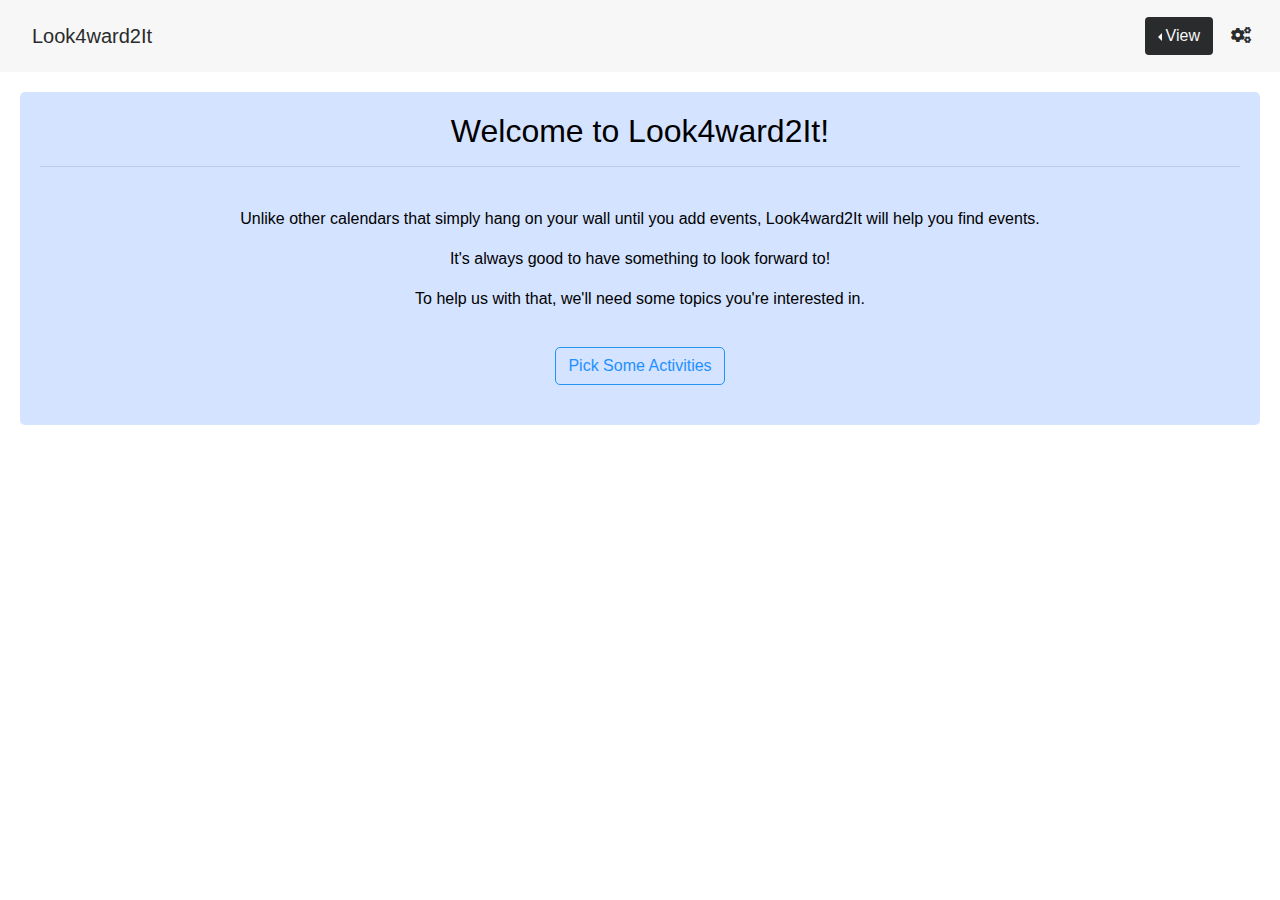
==== index.html @ 553095b9 "changed all of the usser settings buttons" ====
<!DOCTYPE html>
<html lang="en">

<head>
    <meta charset="UTF-8" />
    <meta name="viewport" content="width=device-width, initial-scale=1.0" />
    <meta http-equiv="X-UA-Compatible" content="ie=edge" />
    <meta name="Description" content="Enter your description here" />
    <link rel="stylesheet"
        href="https://cdnjs.cloudflare.com/ajax/libs/twitter-bootstrap/4.5.2/css/bootstrap.min.css" />
    <link rel="stylesheet" href="https://cdnjs.cloudflare.com/ajax/libs/font-awesome/5.15.0/css/all.min.css" />
    <link rel="preconnect" href="https://fonts.gstatic.com">
    <link href="https://fonts.googleapis.com/css2?family=Oswald:wght@300;600&display=swap" rel="stylesheet">
    <link rel="stylesheet" href="./assets/style.css" />
    <link rel="icon" type="image/ico" href="./assets/images/favicon.ico"/>
    <title>Look4ward2It</title>
</head>

<body>
    <!-- navbar -->
    <nav class="navbar navbar-expand-sm">
        <!-- navbar heading -->
        <nav class="navbar">
            <span class="navbar-brand mb-0 h1" id="navTitle">Look4ward2It</span>
        </nav>
        <!-- search for show times -->
        <div class="collapse navbar-collapse" id="navbarSupportedContent">
            <!-- google movie search -->
            <div class="navbar-nav mr auto" id="movieSearchBar" style="display:none;">
                <form class="form-inline" action="http://google.com/search" target="_blank">
                    <div class="form-group">
                        <input type="text" class="form-control" id="searchShowtimes" name="q"
                            placeholder="Find Showtimes">
                    </div>
                    <button id="searchShowtimesBtn" type="submit" value="Go" class="btn btn-dark">Go</button>
                </form>
            </div>
        </div>
        <!-- list of buttons -->
        <div class="navbar-nav ml-auto">
            <!-- view dropdown menu -->
            <div class="btn-group dropleft">
                <button type="button" class="btn dropdown-toggle" data-toggle="dropdown" aria-haspopup="true"
                    aria-expanded="false" id="viewBtn">View</button>
                <div class="dropdown-menu" aria-labelledby="navbarDropdown">
                    <div class="dropdown-item" id="month-button">Month View</div>
                    <div class="dropdown-item" id="week-button" style="display:none;">Week View</div>
                    <div class="dropdown-item" id="daily-button">Daily View</div>
                </div>
            </div>
            <!-- setting button to open settings container -->
            <div>
                <button type="button" id="settings-button" class="btn" style="margin-left: 5px;"><i id="settingsIcon"
                        class="fas fa-cogs">
                    </i>
                </button>
            </div>
        </div>
    </nav>
    <!-- New User Panel -->
    <section class="nuContainer" id="newUser" style="display:none;">
        <header>
            <h2 style="text-align: center;">Welcome to Look4ward2It!</h2>
            <hr>
        </header>
        <main style="text-align: center;">
            <br>
            <p>Unlike other calendars that simply hang on your wall until you add events, Look4ward2It will help you find events.</p>
            <p>It's always good to have something to look forward to!</p>
            <p>To help us with that, we'll need some topics you're interested in.</p>
            <div class="d-flex justify-content-center">
                <button class="btn newUserExperience" id="newUserPickActivites" style="margin: 20px;">Pick Some Activities</button>
            </div>
        </main>
    </section>
    <section class="nuContainer" id="newUserInformation" style="display:none;">
        <header>
            <h3 style="text-align: center;">User Set Up</h3>
            <hr>
        </header>
        <main style="text-align: center;">
            <br>
            <div id="movieBarBlurb" style="display:none;">
                <p>We've added a movie search box to your navigation bar. Find some local showings!</p>
            </div>
            <div id="beforeThemeBlurb" style="display:none;">
                <p>Now that's we've found out about some of your interests, there are other settings we can change as well.</p>
            </div>
            <div id="beforeQuoteBlurb" style="display:none;">
                <p>You can choose to display a quote or joke to brighten up your daily calendar view. If you want to laugh pick a dad joke or a silly Kanye quote. If you want something more... inspirational, choose a random quote.</p>
            </div>
            <div id="beforeEmailBlurb" style="display:none;">
                <p>Would you like to receive email alerts the day before your events?</p>
            </div>
            <br>
            <div id="nuThemeButton" style="display:none;">
                <button class="btn newUserExperience" id="nuShowThemes">Choose a Theme</button>
            </div>
            <div id="nuQuotesButton" style="display:none;">
                <button class="btn newUserExperience" id="nuShowQuotes">Choose a Quote</button>
            </div>
            <div id="nuEmailButtons" style="display:none; text-align: center;">
                <div class="form-group" style="text-align: center;">
                    <button id="yesToEmail" type="button" value="yesEmail" class="btn newUserExperience">I'd like to get alerts</button>
                    <button id="noToEmail" type="button" value="noEmail" class="btn newUserExperience">I'm fine without</button>
                </div>
            </div> 
        </main>
    </section>

    <!-- User Settings -->
    <section id="settings-view-container" class="container" style="display:none;">
        <!-- User information -->
        <form id="userSetting">
            <div class="row">
                <div class="col-md-11">
                    <h4>User Information</h4>
                </div>
                <!-- <div class="col-md-1">
                    <button type="button" id="save-user-button" class="d-flex justify-content-center btn" class="btn newUserExperience">
                        <i class="far fa-save"></i></button>
                    </button>
                </div> -->
            </div>
            <hr>
            <div class="form-row">
                <div class="form-group col-md-6" id="userOptions">
                    <div class="form-group">
                        <label for="nameInput">User Name</label>
                        <input type="user-name" class="form-control" id="nameInput" aria-describedby="nameHelp"
                            placeholder="Enter your name">
                    </div>
                </div>
                <div class="form-group col-md-6">
                    <label for="emailInput">Email address</label>
                    <input type="email" class="form-control" id="emailInput" aria-describedby="emailHelp"
                        placeholder="Enter email">
                </div>
            </div>
            <div class="d-flex justify-content-center">
                <button id="save-user-button" type="button" class="btn newUserExperience">Save Preference</button>
            </div>
        </form>
        <!-- Themes -->
        <form id="themeSetting">
            <div class="row">
                <div class="col-md-11">
                    <h4>Themes</h4>
                </div>
                <!-- <div class="col-md-1">
                    <button type="button" id="save-theme-button" class="btn" style="display:none;"><i
                            class="far fa-save"></i>
                    </button>
                </div> -->
            </div>
            <hr>
            <div class="form-group" id="themeOptions">
                <div>
                    <label>Pick one theme from the list below:</label>
                </div>
                <div class="form-check form-check-inline">
                    <input class="form-check-input newUserExperience" type="radio" name="optionRadio" id="default"
                        value="Default">
                    <label class="form-check-label" for="default">Default</label>
                </div>
                <div class="form-check form-check-inline">
                    <input class="form-check-input newUserExperience" type="radio" name="optionRadio" id="nasa"
                        value="NASA">
                    <label class="form-check-label" for="nasa">NASA</label>
                </div>
                <div class="form-check form-check-inline">
                    <input class="form-check-input newUserExperience" type="radio" name="optionRadio" id="rm"
                        value="Rick & Morty">
                    <label class="form-check-label" for="rm">Rick & Morty</label>
                </div>
            </div>
            <div class="d-flex justify-content-center" id="nuThemeMoveOn" style="display:none;">
                <button id="nuThemeMoveOnButton" type="button" class="btn newUserExperience">Save Preference</button>
            </div>
        </form>
        <!-- Quotes & Jokes -->
        <form id="quoteSetting">
            <div class="row">
                <div class="col-md-11">
                    <h4>Quotes & Jokes</h4>
                </div>
                <!-- <div class="col-md-1">
                    <button type="button" id="save-quotes-button" class="btn" style="display:none;"><i
                            class="far fa-save"></i>
                    </button>
                </div> -->
            </div>
            <hr>
            <div class="form-group" id="quoteOptions">
                <div>
                    <label>Pick a quote/ joke type from the list below:</label>
                </div>
                <div class="form-check form-check-inline">
                    <input class="form-check-input" type="radio" name="optionRadio" id="rmQuote" value="Rick and Morty Quote">
                    <label class="form-check-label" for="rmQuote">Rick & Morty Quote</label>
                </div>
                <div class="form-check form-check-inline">
                    <input class="form-check-input" type="radio" name="optionRadio" id="kanyeQuote" value="Kanye Quote">
                    <label class="form-check-label" for="kanyeQuote">Kanye Quote</label>
                </div>
                <div class="form-check form-check-inline">
                    <input class="form-check-input" type="radio" name="optionRadio" id="dadJoke" value="Dad Joke">
                    <label class="form-check-label" for="dadJoke">Dad Joke</label>
                </div>
                <div class="form-check form-check-inline">
                    <input class="form-check-input" type="radio" name="optionRadio" id="randoQuote"
                        value="Random Quote">
                    <label class="form-check-label" for="randoQuote">Random Quote</label>
                </div>
            </div>
            <div class="d-flex justify-content-center" id="nuQuoteMoveOn" style="display:none;">
                <button id="nuQuoteMoveOnButton" type="button" class="btn newUserExperience">Save Preference</button>
            </div>
        </form>
        <!-- Sports -->
        <form id="sportsSetting">
            <div class="row">
                <div class="col-md-11">
                    <h4>Sports</h4>
                </div>
                <!-- <div class="col-md-1">
                    <button type="button" id="save-sports-button" class="btn" style="display:none;"><i
                            class="far fa-save"></i>
                    </button>
                </div> -->
            </div>
            <hr>
            <div class="form-group" id="sportsYN">
                <div>
                    <label>Do you like sports?</label>
                </div>
                <div class="form-check form-check-inline">
                    <input class="form-check-input newUserExperience" type="radio" name="optionRadio" id="sportsY"
                        value=true>
                    <label class="form-check-label" for="sportsY">Yes</label>
                </div>
                <div class="form-check form-check-inline">
                    <input class="form-check-input newUserExperience" type="radio" name="optionRadio" id="sportsN"
                        value=false>
                    <label class="form-check-label" for="sportsN">No</label>
                </div>
            </div>
            <div class="form-group" id="faveSports">
                <div>
                    <label>What are your favorite sports?</label>
                </div>
                <div class="form-check form-check-inline">
                    <input class="form-check-input" type="checkbox" name="sportType" id="baseball" value="Baseball">
                    <label class="form-check-label" for="baseball">Baseball</label>
                </div>
                <div class="form-check form-check-inline">
                    <input class="form-check-input" type="checkbox" name="sportType" id="americanFootball"
                        value="American Football">
                    <label class="form-check-label" for="americanFootball">American Football</label>
                </div>
                <div class="form-check form-check-inline">
                    <input class="form-check-input" type="checkbox" name="sportType" id="basketball" value="Basketball">
                    <label class="form-check-label" for="basketball">Basketball</label>
                </div>
                <div class="form-check form-check-inline">
                    <input class="form-check-input" type="checkbox" name="sportType" id="iceHockey" value="Ice Hockey">
                    <label class="form-check-label" for="iceHockey">Ice Hockey</label>
                </div>
                <div class="form-check form-check-inline">
                    <input class="form-check-input" type="checkbox" name="sportType" id="soccer" value="Soccer">
                    <label class="form-check-label" for="soccer">Soccer</label>
                </div>
                <div class="form-check form-check-inline">
                    <input class="form-check-input" type="checkbox" name="sportType" id="golf" value="Golf">
                    <label class="form-check-label" for="golf">Golf</label>
                </div>
                <div class="form-check form-check-inline">
                    <input class="form-check-input" type="checkbox" name="sportType" id="fighting" value="Fighting">
                    <label class="form-check-label" for="fighting">Fighting</label>
                </div>
                <div class="form-check form-check-inline">
                    <input class="form-check-input" type="checkbox" name="sportType" id="snooker" value="Snooker">
                    <label class="form-check-label" for="snooker">Snooker</label>
                </div>
            </div>
            <div class="form" id="faveTeam">
                <div>
                    <label>What is your favorite team?</label>
                </div>
                <div class="form-inline">
                    <div class="form-group" style="margin-bottom: 10px;">
                        <input type="text" class="form-control" id="faveTeamInput" placeholder="Enter Team Name">
                        <button id="faveTeamBtn" type="button" value="Go"
                            class="btn btn-primary newUserExperience">Go</button>
                    </div>
                </div>
            </div>
            <!-- display results of team event search -->
            <div class="form" id="teamsFeedback" style="display:none;">
            </div>
            <div class="d-flex justify-content-center" id="nuSportsMoveOn" style="display:none;">
                <button id="nuSportsMoveOnButton" type="button" class="btn newUserExperience">Save Preference</button>
            </div>
        </form>
        <!-- Movies -->
        <form id="moviesSetting">
            <div class="row">
                <div class="col-11">
                    <h4>Movies</h4>
                </div>
                <!-- <div class="col-1">
                    <button type="button" id="save-movies-button" class="btn" style="display:none;"><i
                            class="far fa-save"></i>
                    </button>
                </div> -->
            </div>
            <hr>
            <div class="form-group" id="moviesYN">
                <div>
                    <label>Do you like movies?</label>
                </div>
                <div class="form-check form-check-inline">
                    <input class="form-check-input newUserExperience" type="radio" name="optionRadio" id="moviesY"
                        value=true>
                    <label class="form-check-label" for="moviesY">Yes</label>
                </div>
                <div class="form-check form-check-inline">
                    <input class="form-check-input newUserExperience" type="radio" name="optionRadio" id="moviesN"
                        value=false>
                    <label class="form-check-label" for="moviesN">No</label>
                </div>
            </div>
            <div class="form-group" id="faveGenres">
                <div>
                    <label>What are your favorite genres?</label>
                </div>
                <div class="form-check form-check-inline">
                    <input class="form-check-input" type="checkbox" name="genreType" id="action" value="Action">
                    <label class="form-check-label" for="action">Action</label>
                </div>
                <div class="form-check form-check-inline">
                    <input class="form-check-input" type="checkbox" name="genreType" id="adventure" value="Adventure">
                    <label class="form-check-label" for="adventure">Adventure</label>
                </div>
                <div class="form-check form-check-inline">
                    <input class="form-check-input" type="checkbox" name="genreType" id="animation" value="Animation">
                    <label class="form-check-label" for="animation">Animation</label>
                </div>
                <div class="form-check form-check-inline">
                    <input class="form-check-input" type="checkbox" name="genreType" id="comedy" value="Comedy">
                    <label class="form-check-label" for="comedy">Comedy</label>
                </div>
                <div class="form-check form-check-inline">
                    <input class="form-check-input" type="checkbox" name="genreType" id="crime" value="Crime">
                    <label class="form-check-label" for="crime">Crime</label>
                </div>
                <div class="form-check form-check-inline">
                    <input class="form-check-input" type="checkbox" name="genreType" id="documentary"
                        value="Documentary">
                    <label class="form-check-label" for="documentary">Documentary</label>
                </div>
                <div class="form-check form-check-inline">
                    <input class="form-check-input" type="checkbox" name="genreType" id="drama" value="Drama">
                    <label class="form-check-label" for="drama">Drama</label>
                </div>
                <div class="form-check form-check-inline">
                    <input class="form-check-input" type="checkbox" name="genreType" id="family" value="Family">
                    <label class="form-check-label" for="family">Family</label>
                </div>
                <div class="form-check form-check-inline">
                    <input class="form-check-input" type="checkbox" name="genreType" id="fantasy" value="Fantasy">
                    <label class="form-check-label" for="fantasy">Fantasy</label>
                </div>
                <div class="form-check form-check-inline">
                    <input class="form-check-input" type="checkbox" name="genreType" id="history" value="History">
                    <label class="form-check-label" for="history">History</label>
                </div>
                <div class="form-check form-check-inline">
                    <input class="form-check-input" type="checkbox" name="genreType" id="horror" value="Horror">
                    <label class="form-check-label" for="horror">Horror</label>
                </div>
                <div class="form-check form-check-inline">
                    <input class="form-check-input" type="checkbox" name="genreType" id="music" value="Music">
                    <label class="form-check-label" for="music">Music</label>
                </div>
                <div class="form-check form-check-inline">
                    <input class="form-check-input" type="checkbox" name="genreType" id="mystery" value="Mystery">
                    <label class="form-check-label" for="mystery">Mystery</label>
                </div>
                <div class="form-check form-check-inline">
                    <input class="form-check-input" type="checkbox" name="genreType" id="romance" value="Romance">
                    <label class="form-check-label" for="romance">Romance</label>
                </div>
                <div class="form-check form-check-inline">
                    <input class="form-check-input" type="checkbox" name="genreType" id="sciFi" value="Science Fiction">
                    <label class="form-check-label" for="sciFi">Science Fiction</label>
                </div>
                <div class="form-check form-check-inline">
                    <input class="form-check-input" type="checkbox" name="genreType" id="tvMovie" value="TV Movie">
                    <label class="form-check-label" for="tvMovie">TV Movie</label>
                </div>
                <div class="form-check form-check-inline">
                    <input class="form-check-input" type="checkbox" name="genreType" id="triller" value="Triller">
                    <label class="form-check-label" for="triller">Thriller</label>
                </div>
                <div class="form-check form-check-inline">
                    <input class="form-check-input" type="checkbox" name="genreType" id="war" value="War">
                    <label class="form-check-label" for="war">War</label>
                </div>
                <div class="form-check form-check-inline">
                    <input class="form-check-input" type="checkbox" name="genreType" id="western" value="Western">
                    <label class="form-check-label" for="western">Western</label>
                </div>
            </div>
            <div class="form" id="faveMovie">
                <div>
                    <label>What is your favorite movie?</label>
                </div>
                <div class="form-inline">
                    <div class="form-group">
                        <input type="text" class="form-control" id="faveMovieInput" placeholder="Enter Movie Title">
                    </div>
                    <button id="faveMovieBtn newUserExperience" type="button" value="Go"
                        class="btn btn-primary">Go</button>
                </div>
            </div>
            <div class="d-flex justify-content-center" id="nuMovieMoveOn" style="display:none;">
                <button id="nuMovieMoveOnButton" type="button" class="btn newUserExperience">Save Preference</button>
            </div>
        </form>
    </section>

    <!-- Month View Container -->
    <section id="month-view-container" class="container" style="display:block;">
        <div id="month-view-card" class="card">
            <h1 class="card-header monthYearClass"></h1>
            <!-- table for calendar -->
            <div class="card-img-top">
                <div class="container-image">
                    <div class="image">
                        <div class="overlay">
                            <div class="image-text">
                                <!-- <div class="dailyPhoto"></div> -->
                            </div>
                        </div>
                    </div>
                </div>
            </div>
            <table class="table table-bordered table-responsive-sm" id="monthCalendar">
                <thead>
                    <tr>
                        <th>Sun</th>
                        <th>Mon</th>
                        <th>Tue</th>
                        <th>Wed</th>
                        <th>Thu</th>
                        <th>Fri</th>
                        <th>Sat</th>
                    </tr>
                </thead>
                <tbody id="month-body">
                </tbody>
            </table>
            <div class="form-inline">
                <button class="btn col-sm-3" id="previousMonth">&#8249</button>
                <select class="form-control col-sm-3" name="month" id="month">
                    <option value=0>Jan</option>
                    <option value=1>Feb</option>
                    <option value=2>Mar</option>
                    <option value=3>Apr</option>
                    <option value=4>May</option>
                    <option value=5>Jun</option>
                    <option value=6>Jul</option>
                    <option value=7>Aug</option>
                    <option value=8>Sep</option>
                    <option value=9>Oct</option>
                    <option value=10>Nov</option>
                    <option value=11>Dec</option>
                </select>
                <select class="form-control col-sm-3" name="year" id="year">
                    <option value=2010>2010</option>
                    <option value=2011>2011</option>
                    <option value=2012>2012</option>
                    <option value=2013>2013</option>
                    <option value=2014>2014</option>
                    <option value=2015>2015</option>
                    <option value=2016>2016</option>
                    <option value=2017>2017</option>
                    <option value=2018>2018</option>
                    <option value=2019>2019</option>
                    <option value=2020>2020</option>
                    <option value=2021>2021</option>
                    <option value=2022>2022</option>
                    <option value=2023>2023</option>
                    <option value=2024>2024</option>
                    <option value=2025>2025</option>
                    <option value=2026>2026</option>
                    <option value=2027>2027</option>
                    <option value=2028>2028</option>
                    <option value=2029>2029</option>
                    <option value=2030>2030</option>
                </select>
                <button class="btn col-sm-3" id="nextMonth">&#8250;</button>
            </div>
        </div>
    </section>

    <!-- Week View Container -->
    <div id="week-view-container" class="container" style="display:none;">
        <div id="week-view" class="card">
            <h1 class="card-header monthYearClass" style="text-align: center;"></h1>
            <!-- table for calendar -->
            <table class="table table-bordered table-responsive-sm" id="weekCalendar">
                <thead>
                    <tr>
                        <th>Sun</th>
                        <th>Mon</th>
                        <th>Tue</th>
                        <th>Wed</th>
                        <th>Thu</th>
                        <th>Fri</th>
                        <th>Sat</th>
                    </tr>
                </thead>
                <tbody id="week-body">
                </tbody>
            </table>
            <div class="form-inline">
                <button class="btn col-sm-6" id="previous">&#8249</button>
                <button class="btn col-sm-6" id="next">&#8250;</button>
            </div>
            <br />
        </div>
    </div>

    <!-- Daily View Container -->
    <div id="daily-view-container" class="container" style="display:none;">
        <div id="daily-view" class="card">
            <h1 class="card-header" id="currentDate" style="text-align: center;"></h1>
            <table class="table table-bordered table-responsive-sm" id="dailyCalendar">
                <thead>
                    <tr>
                        <th id="dailyQuote" style="text-align: center;"></th>
                    </tr>
                </thead>
                <img id="pic" src="" alt="" width=100px>
                <tbody id="daily-body">
                </tbody>
            </table>
            <div class="form-inline">
                <button class="btn col-sm-4" id="previousDate">&#8249</button>
                <button class="btn col-sm-4" id="todaysDate">Today</button>
                <button class="btn col-sm-4" id="nextDate">&#8250;</button>
            </div>
        </div>
    </div>

    <footer>
        <!-- CDN attached js files -->
        <script src="https://cdnjs.cloudflare.com/ajax/libs/jquery/3.5.1/jquery.min.js"></script>
        <script src="https://cdnjs.cloudflare.com/ajax/libs/popper.js/1.16.1/umd/popper.min.js"></script>
        <script src="https://cdnjs.cloudflare.com/ajax/libs/twitter-bootstrap/4.5.2/js/bootstrap.min.js"></script>
        <script src="https://cdnjs.cloudflare.com/ajax/libs/moment.js/2.24.0/moment.min.js"></script>
        <script type="text/javascript" src="https://cdn.jsdelivr.net/npm/emailjs-com@2/dist/email.min.js"></script>
        <!-- these are our attached js files -->
        <!-- <script src="assets/js/config.js"></script> -->
        <script src="./assets/js/localStorage.js"></script>
        <script src="./assets/js/email.js"></script>
        <script src="./assets/js/calendar.js"></script>
        <script src="./assets/js/NasaAPI.js"></script>
        <script src="./assets/js/userFavoritesAPIs.js"></script>
        <script src="./assets/js/quotes&jokesAPI.js"></script>
        <!-- <script src="./assets/js/calAPI.js"></script> -->
        <script src="./assets/js/themes.js"></script>
    </footer>

</body>

</html>
---- assets/style.css ----
body {
    background-color: white;
    color: #292b2c;

} 

.container {
    margin: 20px auto;
}

nav,
#settings-button {
    background-color: #f7f7f7;
}

#navTitle,
#settingsIcon {
    color: #292b2c;
}


#viewBtn,
#searchShowtimesBtn {
    background-color: #292b2c;
    color:#f7f7f7;
}


textarea {
    width: 100%;
    height: 100%;
    background-color: transparent;
    border: transparent;
}

.dailyText {
    height: 350px;
}

.today-month {
    background-color: yellow;
}

th,
tr,
td {
    text-align: center;
    color: black;
}

h1 {
    font-family: 'Lucida Sans', 'Lucida Sans Regular', 'Lucida Grande', 'Lucida Sans Unicode', Geneva, Verdana, sans-serif;
    font-style: italic;
    font-size: 50px;
    line-height: 50px;
    letter-spacing: -1px; color: #444;
    text-align: center;
}

tr{
    font-family: 'Lucida Sans', 'Lucida Sans Regular', 'Lucida Grande', 'Lucida Sans Unicode', Geneva, Verdana, sans-serif;
    font-style: italic;
}

#previousMonth,
#nextMonth, 
#previous
#next,
#previousDate,
#nextDate,
#save-user-button,
#nuThemeMoveOnButton,
#nuQuoteMoveOnButton,
#nuSportsMoveOnButton,
#nuMovieMoveOnButton,
#nuShowThemes,
#nuShowQuotes,
#newUserPickActivites,
#yesToEmail,
#noToEmail {
    border-color: #2196F3;
    color: dodgerblue;
    cursor: pointer;
    border-radius: 5px;
}

#todaysDate {
    background: #2196F3;
    color: white;
    cursor: pointer;
    border-radius: 5px;
}

#previousMonth:hover,
#nextMonth:hover, 
#previous:hover
#next:hover,
#previousDate:hover,
#nextDate:hover,
#save-user-button:hover,
#nuThemeMoveOnButton:hover,
#nuQuoteMoveOnButton:hover,
#nuSportsMoveOnButton:hover,
#nuMovieMoveOnButton:hover,
#nuShowThemes:hover,
#nuShowQuotes:hover,
#newUserPickActivites:hover,
#yesToEmail:hover,
#noToEmail:hover {
    background: #2196F3;
    color: white;
}

.nuContainer,
#userSetting,
#themeSetting,
#quoteSetting,
#sportsSetting,
#moviesSetting {
    border-radius: 5px;
    padding: 20px;
    margin: 20px;
    color: black;
}

#userSetting {
    background-color: #eef3ff;
}

#themeSetting {
    background-color: #e2ecfe;
}

#quoteSetting {
    background-color: #d4e3ff;
}

#sportsSetting {
    background-color: #c2d8ff;
}

#moviesSetting {
    background-color: #b7d1ff;
}

.nuContainer{
    background-color: #d4e3ff;
}

#yesToEmail,
#noToEmail {
    margin: 10px;
}

/* ////////////////////////////////////NASA///////////////////////////////// */

.container-image {
    position: relative;
    widows: 100%;
}
.image{
    text-align: center;
    margin: 0, auto;
}
.overlay {
    position: absolute;
    top: 0;
    bottom: 0;
    left: 65px;
    right: 0;
    height: 100%;
    width: 86%;
    opacity: 0;
    transition: .5s ease;
    background-color: black;
}
.container-image:hover .overlay{
    opacity: 0.5;
}

.image-text {
    color: white;
    font-size: 20px;
    font-weight: bold;
    position: absolute;
    top: 50%;
    left: 50%;
    -webkit-transform: translate(-50%, -50%);
    -ms-transform: translate(-50%, -50%);
    transform: translate(-50%, -50%);
    text-align: center;
}

/* The Close Button */
.close {
    color: #aaaaaa;
    float: right;
    font-size: 28px;
    font-weight: bold;
}

.close:hover,
.close:focus {
    color: #000;
    text-decoration: none;
    cursor: pointer;
}

/* ///////////////////////////DARKMODE////////////////////////////////////// */
.dark-mode,
.dark-mode #month-view-card,
.dark-mode #daily-view {
    background-color: rgb(29, 29, 29);
    color: whitesmoke;
}

.dark-mode #userSetting,
.dark-mode #save-user-button {
    background-color: #3D488A;
    color: whitesmoke;
}

.dark-mode #themeSetting,
.dark-mode #newUserInformation {
    background-color: #2D3874;
    color: whitesmoke;
}
.dark-mode #quoteSetting {
    background-color: #212A60;
    color: whitesmoke;
}
.dark-mode #sportsSetting {
    background-color: #1C2556;
    color: whitesmoke;
}
.dark-mode #moviesSetting {
    background-color: #131B42;
    color: whitesmoke;
}

.dark-mode .input-event,
.dark-mode th, 
.dark-mode tr,
.dark-mode td {
    color: whitesmoke;
}
.dark-mode h1{
    font-family: 'Lucida Sans', 'Lucida Sans Regular', 'Lucida Grande', 'Lucida Sans Unicode', Geneva, Verdana, sans-serif;
    font-style: italic;
    font-size: 50px;
    line-height: 50px;
    letter-spacing: -1px; color: whitesmoke;
}


.dark-mode nav,
.dark-mode #settings-button {
    background-color: rgb(30, 30, 30);
    color:whitesmoke;
}


.dark-mode #navTitle,
.dark-mode #settingsIcon {
    color: whitesmoke;
}

.dark-mode #viewBtn,
.dark-mode #searchShowtimesBtn,
.dark-mode #save-user-button,
.dark-mode #save-theme-button,
.dark-mode #save-quotes-button,
.dark-mode #save-sports-button,
.dark-mode #save-movies-button {
    background-color: #f7f7f7;
    color: #292b2c;
}

/* /////////////////Glow btn, based off https://codepen.io/kocsten/pen/rggjXp //////////////////// */

.dark-mode #todaysDate {
    width: 220px;
    height: 50px;
    border: none;
    outline: none;
    color: #fff;
    background: #111;
    cursor: pointer;
    position: relative;
    z-index: 0;
    border-radius: 10px;
}

.dark-mode #todaysDate:before {
    content: '';
    background: linear-gradient(45deg, #ff0000, #ff7300, #fffb00, #48ff00, #00ffd5, #002bff, #7a00ff, #ff00c8, #ff0000);
    position: absolute;
    top: -2px;
    left:-2px;
    background-size: 400%;
    z-index: -1;
    filter: blur(5px);
    width: calc(100% + 4px);
    height: calc(100% + 4px);
    animation: glowing 20s linear infinite;
    opacity: 0;
    transition: opacity .3s ease-in-out;
    border-radius: 10px;
}

.dark-mode #todaysDate:active {
    color: #000
}

.dark-mode #todaysDate:active:after {
    background: transparent;
}

.dark-mode #todaysDate:hover:before {
    opacity: 1;
}

.dark-mode #todaysDate:after {
    z-index: -1;
    content: '';
    position: absolute;
    width: 100%;
    height: 100%;
    background: #111;
    left: 0;
    top: 0;
    border-radius: 10px;
}

/* /////////////////Glow cell, based off https://codepen.io/kocsten/pen/rggjXp //////////////////// */

.dark-mode .today-month {
    border: none;
    outline: none;
    color: #fff;
    background: #111;
    cursor: pointer;
    position: relative;
    z-index: 0;
}

.dark-mode .today-month:before {
    content: '';
    background: linear-gradient(45deg, #ff0000, #ff7300, #fffb00, #48ff00, #00ffd5, #002bff, #7a00ff, #ff00c8, #ff0000);
    position: absolute;
    top: -2px;
    left:-2px;
    background-size: 400%;
    z-index: -1;
    filter: blur(5px);
    width: calc(100% + 4px);
    height: calc(100% + 4px);
    animation: glowing 20s linear infinite;
    opacity: 0;
    transition: opacity .3s ease-in-out;
}

.dark-mode .today-month:active {
    color: #000
}

.dark-mode .today-month:active:after {
    background: transparent;
}

.dark-mode .today-month:hover:before {
    opacity: 1;
}

.dark-mode .today-month:after {
    z-index: -1;
    content: '';
    position: absolute;
    width: 100%;
    height: 100%;
    background: #111;
    left: 0;
    top: 0;
}


@keyframes glowing {
    0% { background-position: 0 0; }
    50% { background-position: 400% 0; }
    100% { background-position: 0 0; }
}

/* ////////////////////////////////////Rick&Morty///////////////////////////////// */

.rm-mode{
background-image: url(./images/rmwallpaper.jpg);
font-family: 'Oswald', sans-serif;
font-style: normal;
}

.rm-mode th,
.rm-mode tr,
.rm-mode td,
.rm-mode h1,
.rm-mode .input-event {
    font-style: normal;
    font-family: 'Oswald', sans-serif;
    text-align: center;
    color: white;
}

.rm-mode,
.rm-mode #month-view-card,
.rm-mode #daily-view,
.rm-mode #userSetting,
.rm-mode #save-user-button ,
.rm-mode #themeSetting,
.rm-mode #newUserInformation,
.rm-mode #quoteSetting,
.rm-mode #sportsSetting,
.rm-mode #moviesSetting {
    background-color: 	black;
    color: white;
}

.rm-mode h1{
    font-size: 50px;
    line-height: 50px;
    letter-spacing: -1px; color: white;
}


.rm-mode nav,
.rm-mode #settings-button {
    background-color: black;
    color:white;
}


.rm-mode #navTitle,
.rm-mode #settingsIcon {
    color: white;
}

.rm-mode #viewBtn,
.rm-mode #searchShowtimesBtn,
.rm-mode #save-user-button,
.rm-mode #save-theme-button,
.rm-mode #save-quotes-button,
.rm-mode #save-sports-button,
.rm-mode #save-movies-button {
    background-color: white;
    color: black;
}

.rm-mode #month-view-card {
    border-width: thick;
}

.rm-mode #previousMonth,
.rm-mode #nextMonth, 
.rm-mode #previous
.rm-mode #next,
.rm-mode #previousDate,
.rm-mode #nextDate {
    border: 2px solid;
    border-color: #4CAF50;
    color: green;
    cursor: pointer;
    border-radius: 5px;
}

/* .rm-mode #todaysDate {
    background-color: #4CAF50;
    color: white;
    cursor: pointer;
    border-radius: 5px;
} */

.rm-mode #previousMonth:hover,
.rm-mode #nextMonth:hover, 
.rm-mode #previous:hover
.rm-mode #next:hover,
.rm-mode #previousDate:hover,
.rm-mode #nextDate:hover {
    background-color: #4CAF50;
    color: white;
}

/* /////////////////Glow btn, based off https://codepen.io/kocsten/pen/rggjXp //////////////////// */

.rm-mode #todaysDate {
    width: 220px;
    height: 50px;
    border: none;
    outline: none;
    color: #fff;
    background: black;
    cursor: pointer;
    position: relative;
    z-index: 0;
    border-radius: 10px;
}

.rm-mode #todaysDate:before {
    content: '';
    background: linear-gradient(45deg,#63d12b, #c6ff9d, #c3fb61, #3aa213,#379114, #3fda07, #52b920, #d5ff8c, #56e210);
    position: absolute;
    top: -2px;
    left:-2px;
    background-size: 600%;
    z-index: -1;
    filter: blur(10px);
    width: calc(100% + 4px);
    height: calc(100% + 4px);
    animation: glowing 20s linear infinite;
    opacity: 0;
    transition: opacity .3s ease-in-out;
    border-radius: 10px;
}

.rm-mode #todaysDate:active {
    color: black
}

.rm-mode #todaysDate:active:after {
    background: transparent;
}

.rm-mode #todaysDate:hover:before {
    opacity: 1;
}

.rm-mode #todaysDate:after {
    z-index: -1;
    content: '';
    position: absolute;
    width: 100%;
    height: 100%;
    background: black;
    left: 0;
    top: 0;
    border-radius: 10px;
}

/* /////////////////Glow cell, based off https://codepen.io/kocsten/pen/rggjXp //////////////////// */

.rm-mode .today-month {
    border: none;
    outline: none;
    color: #fff;
    background: black;
    cursor: pointer;
    position: relative;
    z-index: 0;
}

.rm-mode .today-month:before {
    content: '';
    background: linear-gradient(45deg, #63d12b, #c6ff9d, #c3fb61, #3aa213,#379114, #3fda07, #52b920, #d5ff8c, #56e210);
    position: absolute;
    top: -2px;
    left:-2px;
    background-size: 600%;
    z-index: -1;
    filter: blur(10px);
    width: calc(100% + 4px);
    height: calc(100% + 4px);
    animation: glowing 20s linear infinite;
    opacity: 0;
    transition: opacity .3s ease-in-out;
}

.rm-mode .today-month:active {
    color: black;
}

.rm-mode .today-month:active:after {
    background: transparent;
}

.rm-mode .today-month:hover:before {
    opacity: 1;
}

.rm-mode .today-month:after {
    z-index: -1;
    content: '';
    position: absolute;
    width: 100%;
    height: 100%;
    background: black;
    left: 0;
    top: 0;
}


@keyframes glowing {
    0% { background-position: 0 0; }
    50% { background-position: 600% 0; }
    100% { background-position: 0 0; }
}
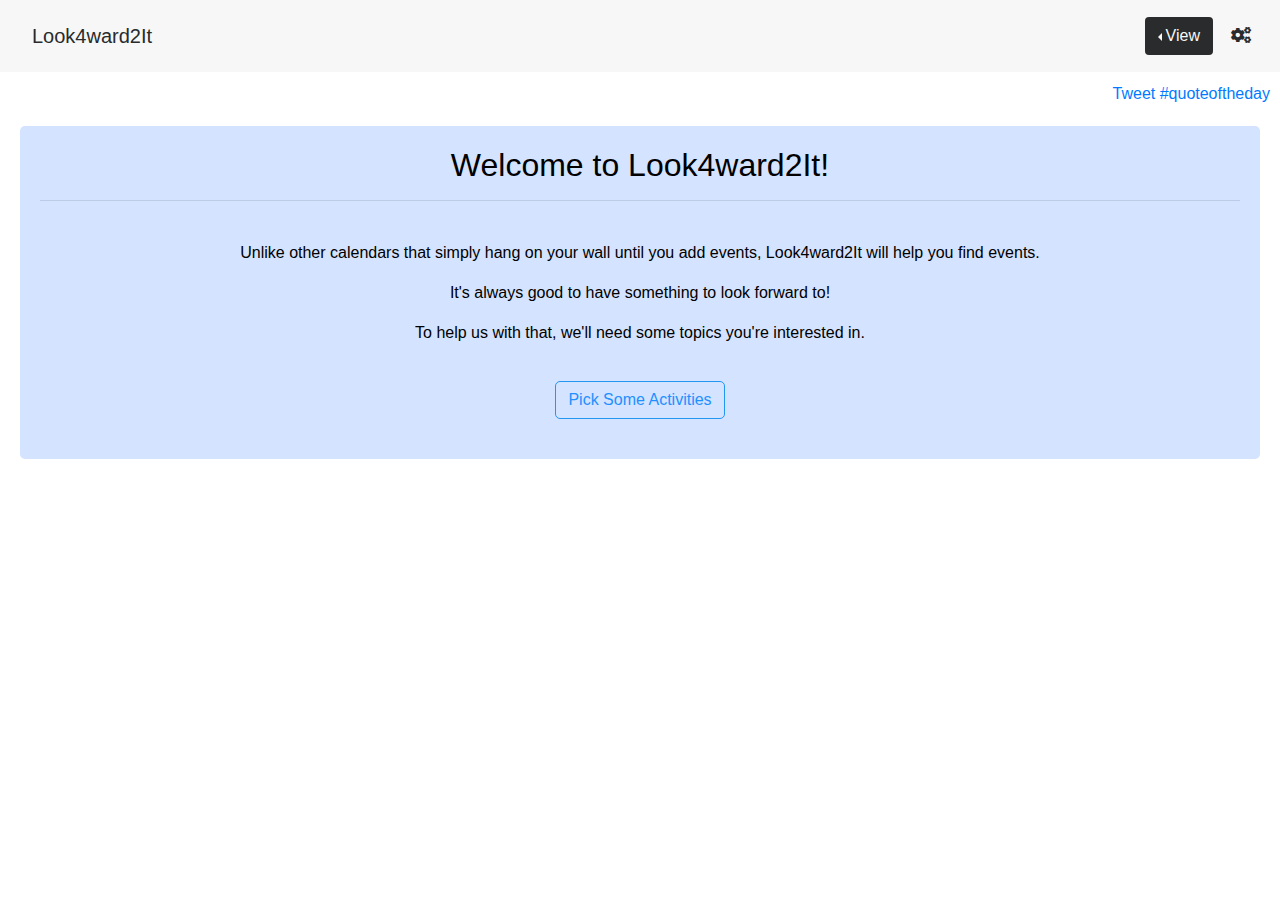
==== commit ec82577c: "added twitter button" ====
--- a/index.html
+++ b/index.html
@@ -57,6 +57,11 @@
             </div>
         </div>
     </nav>
+
+    <div style="text-align: end; margin: 10px;" id="twitter">
+        <a href="https://twitter.com/intent/tweet?button_hashtag=quoteoftheday&ref_src=twsrc%5Etfw" class="twitter-hashtag-button" data-show-count="false">Tweet #quoteoftheday</a>
+    </div> 
+
     <!-- New User Panel -->
     <section class="nuContainer" id="newUser" style="display:none;">
         <header>
@@ -562,6 +567,7 @@
         <script src="https://cdnjs.cloudflare.com/ajax/libs/twitter-bootstrap/4.5.2/js/bootstrap.min.js"></script>
         <script src="https://cdnjs.cloudflare.com/ajax/libs/moment.js/2.24.0/moment.min.js"></script>
         <script type="text/javascript" src="https://cdn.jsdelivr.net/npm/emailjs-com@2/dist/email.min.js"></script>
+        <script async src="https://platform.twitter.com/widgets.js" charset="utf-8"></script>
         <!-- these are our attached js files -->
         <!-- <script src="assets/js/config.js"></script> -->
         <script src="./assets/js/localStorage.js"></script>
--- a/assets/style.css
+++ b/assets/style.css
@@ -214,8 +214,7 @@
     color: whitesmoke;
 }
 
-.dark-mode #userSetting,
-.dark-mode #save-user-button {
+.dark-mode #userSetting {
     background-color: #3D488A;
     color: whitesmoke;
 }
@@ -267,7 +266,6 @@
 
 .dark-mode #viewBtn,
 .dark-mode #searchShowtimesBtn,
-.dark-mode #save-user-button,
 .dark-mode #save-theme-button,
 .dark-mode #save-quotes-button,
 .dark-mode #save-sports-button,
@@ -413,7 +411,6 @@
 .rm-mode #month-view-card,
 .rm-mode #daily-view,
 .rm-mode #userSetting,
-.rm-mode #save-user-button ,
 .rm-mode #themeSetting,
 .rm-mode #newUserInformation,
 .rm-mode #quoteSetting,
@@ -444,7 +441,6 @@
 
 .rm-mode #viewBtn,
 .rm-mode #searchShowtimesBtn,
-.rm-mode #save-user-button,
 .rm-mode #save-theme-button,
 .rm-mode #save-quotes-button,
 .rm-mode #save-sports-button,
@@ -462,27 +458,40 @@
 .rm-mode #previous
 .rm-mode #next,
 .rm-mode #previousDate,
-.rm-mode #nextDate {
+.rm-mode #nextDate,
+.rm-mode #save-user-button,
+.rm-mode #nuThemeMoveOnButton,
+.rm-mode #nuQuoteMoveOnButton,
+.rm-mode #nuSportsMoveOnButton,
+.rm-mode #nuMovieMoveOnButton,
+.rm-mode #nuShowThemes,
+.rm-mode #nuShowQuotes,
+.rm-mode #newUserPickActivites,
+.rm-mode #yesToEmail,
+.rm-mode #noToEmail {
     border: 2px solid;
     border-color: #4CAF50;
     color: green;
     cursor: pointer;
     border-radius: 5px;
 }
-
-/* .rm-mode #todaysDate {
-    background-color: #4CAF50;
-    color: white;
-    cursor: pointer;
-    border-radius: 5px;
-} */
 
 .rm-mode #previousMonth:hover,
 .rm-mode #nextMonth:hover, 
 .rm-mode #previous:hover
 .rm-mode #next:hover,
 .rm-mode #previousDate:hover,
-.rm-mode #nextDate:hover {
+.rm-mode #nextDate:hover,
+.rm-mode #save-user-button:hover,
+.rm-mode #nuThemeMoveOnButton:hover,
+.rm-mode #nuQuoteMoveOnButton:hover,
+.rm-mode #nuSportsMoveOnButton:hover,
+.rm-mode #nuMovieMoveOnButton:hover,
+.rm-mode #nuShowThemes:hover,
+.rm-mode #nuShowQuotes:hover,
+.rm-mode #newUserPickActivites:hover,
+.rm-mode #yesToEmail:hover,
+.rm-mode #noToEmail:hover{
     background-color: #4CAF50;
     color: white;
 }
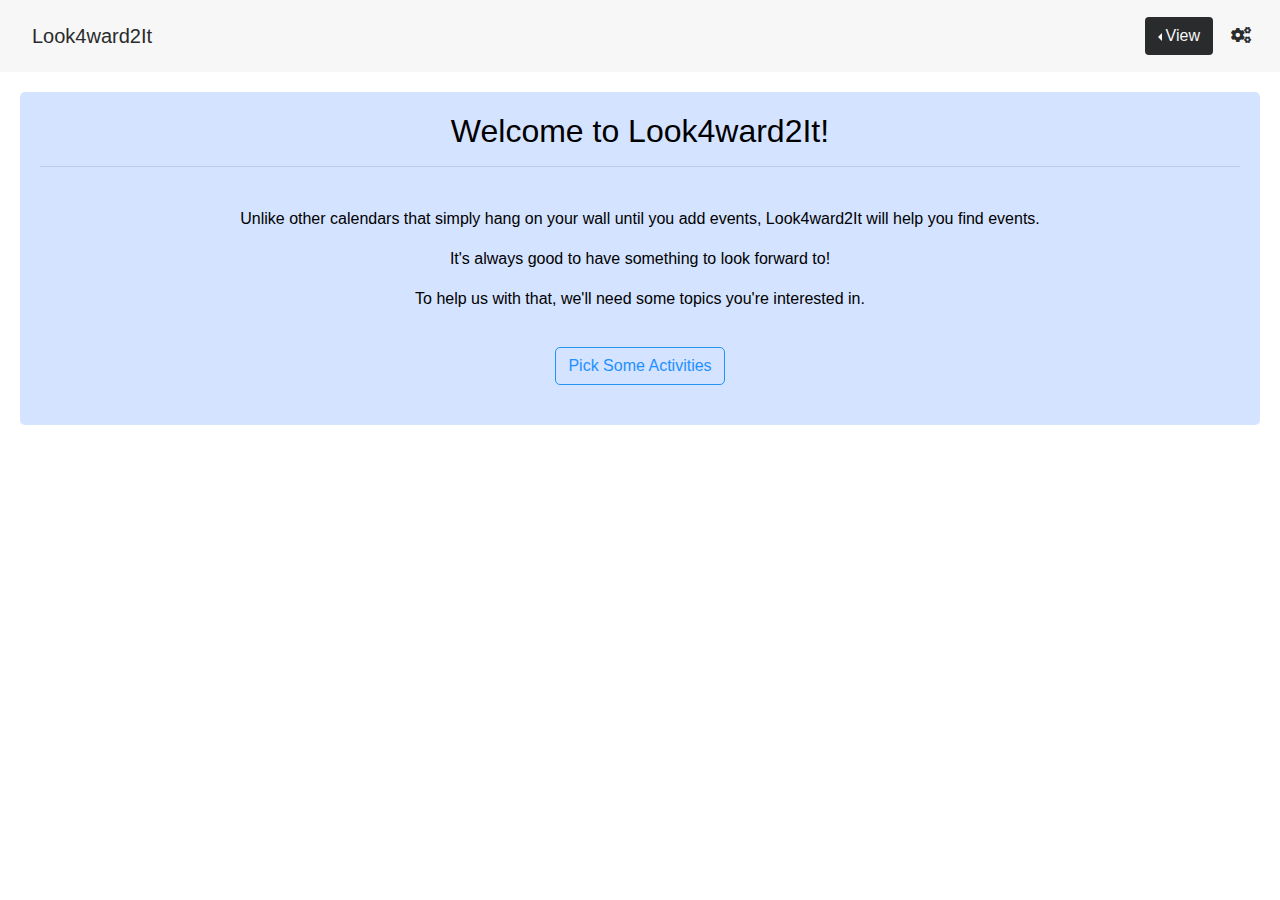
==== commit b105f651: "commented out diaplyTwitter function bc that was messing with some buttons" ====
--- a/index.html
+++ b/index.html
@@ -58,7 +58,7 @@
         </div>
     </nav>
 
-    <div style="text-align: end; margin: 10px;" id="twitter">
+    <div style="text-align: end; margin: 10px; display:none;" id="twitter">
         <a href="https://twitter.com/intent/tweet?button_hashtag=quoteoftheday&ref_src=twsrc%5Etfw" class="twitter-hashtag-button" data-show-count="false">Tweet #quoteoftheday</a>
     </div> 
 
@@ -201,7 +201,7 @@
                     <label>Pick a quote/ joke type from the list below:</label>
                 </div>
                 <div class="form-check form-check-inline">
-                    <input class="form-check-input" type="radio" name="optionRadio" id="rmQuote" value="Rick and Morty Quote">
+                    <input class="form-check-input" type="radio" name="optionRadio" id="rmQuote" value="Rick & Morty Quote">
                     <label class="form-check-label" for="rmQuote">Rick & Morty Quote</label>
                 </div>
                 <div class="form-check form-check-inline">
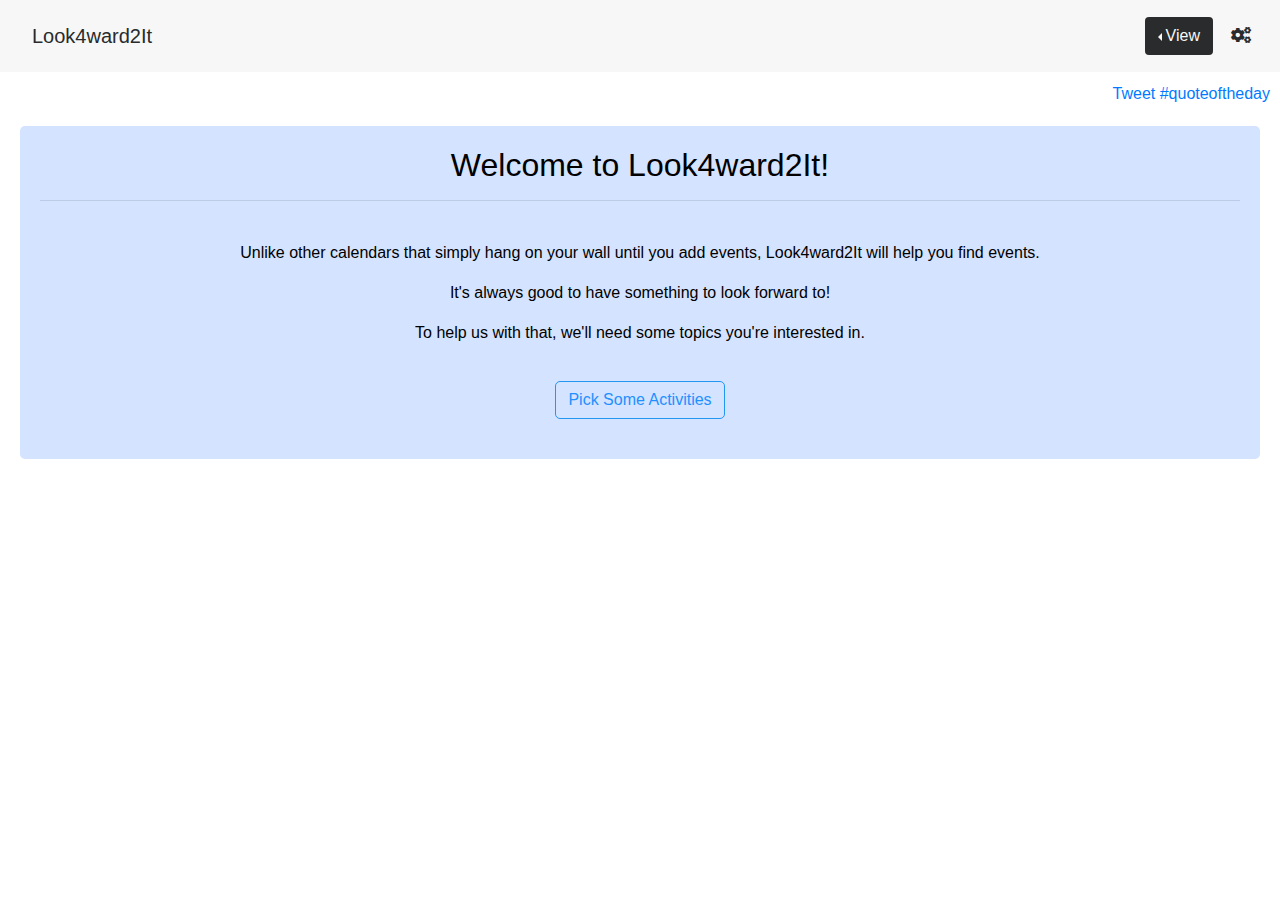
==== commit dade0069: "Merge branch 'main' into zelaznybranch" ====
--- a/index.html
+++ b/index.html
@@ -58,7 +58,7 @@
         </div>
     </nav>
 
-    <div style="text-align: end; margin: 10px; display:none;" id="twitter">
+    <div style="text-align: end; margin: 10px;" id="twitter">
         <a href="https://twitter.com/intent/tweet?button_hashtag=quoteoftheday&ref_src=twsrc%5Etfw" class="twitter-hashtag-button" data-show-count="false">Tweet #quoteoftheday</a>
     </div> 
 
@@ -123,6 +123,7 @@
                 </div>
                 <!-- <div class="col-md-1">
                     <button type="button" id="save-user-button" class="d-flex justify-content-center btn" class="btn newUserExperience">
+
                         <i class="far fa-save"></i></button>
                     </button>
                 </div> -->
@@ -201,7 +202,7 @@
                     <label>Pick a quote/ joke type from the list below:</label>
                 </div>
                 <div class="form-check form-check-inline">
-                    <input class="form-check-input" type="radio" name="optionRadio" id="rmQuote" value="Rick & Morty Quote">
+                    <input class="form-check-input" type="radio" name="optionRadio" id="rmQuote" value="Rick and Morty Quote">
                     <label class="form-check-label" for="rmQuote">Rick & Morty Quote</label>
                 </div>
                 <div class="form-check form-check-inline">
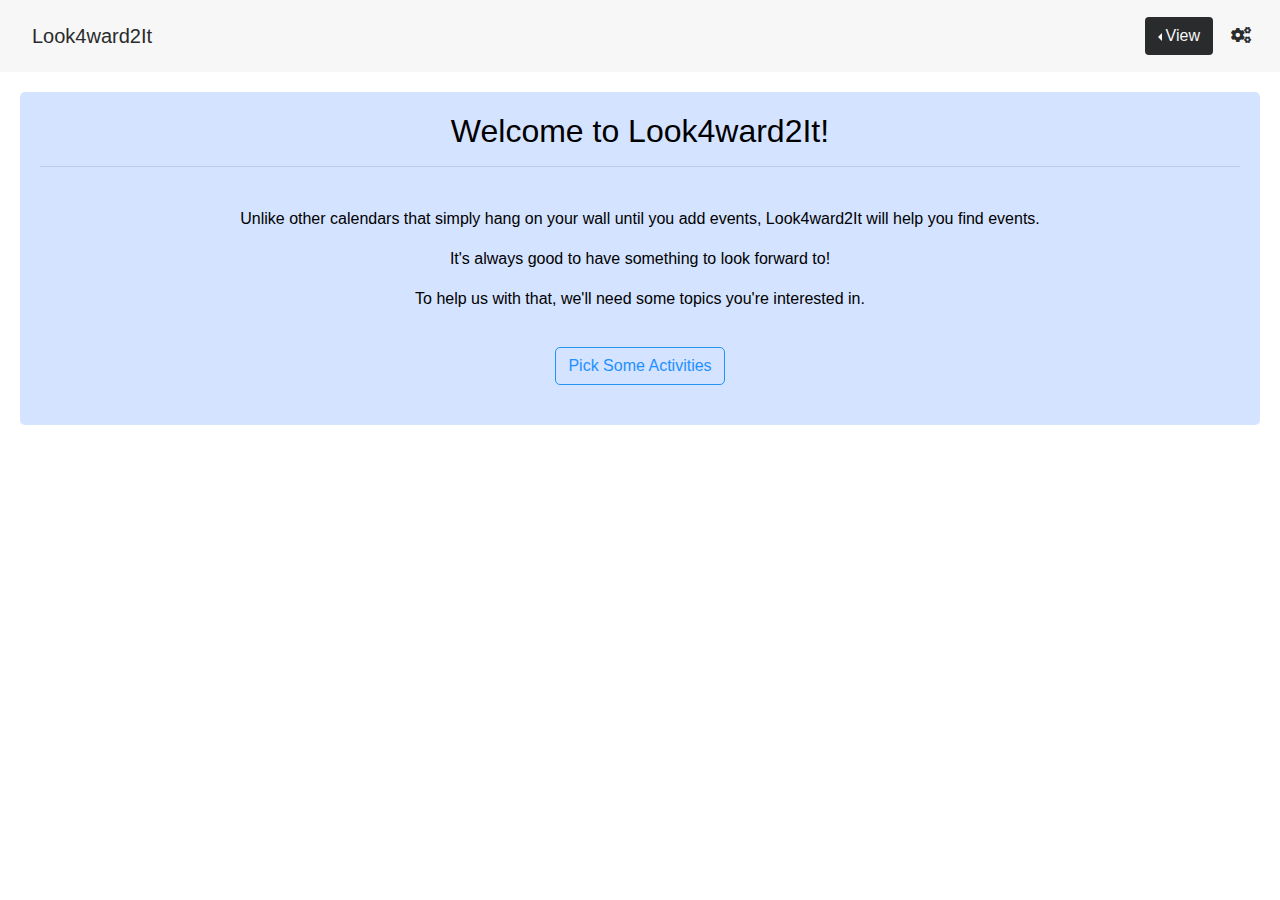
==== commit 6221265c: "Merge pull request #77 from rzelazny/briBranch" ====
--- a/index.html
+++ b/index.html
@@ -58,7 +58,7 @@
         </div>
     </nav>
 
-    <div style="text-align: end; margin: 10px;" id="twitter">
+    <div style="text-align: end; margin: 10px; display:none;" id="twitter">
         <a href="https://twitter.com/intent/tweet?button_hashtag=quoteoftheday&ref_src=twsrc%5Etfw" class="twitter-hashtag-button" data-show-count="false">Tweet #quoteoftheday</a>
     </div> 
 
@@ -123,7 +123,6 @@
                 </div>
                 <!-- <div class="col-md-1">
                     <button type="button" id="save-user-button" class="d-flex justify-content-center btn" class="btn newUserExperience">
-
                         <i class="far fa-save"></i></button>
                     </button>
                 </div> -->
@@ -202,7 +201,7 @@
                     <label>Pick a quote/ joke type from the list below:</label>
                 </div>
                 <div class="form-check form-check-inline">
-                    <input class="form-check-input" type="radio" name="optionRadio" id="rmQuote" value="Rick and Morty Quote">
+                    <input class="form-check-input" type="radio" name="optionRadio" id="rmQuote" value="Rick & Morty Quote">
                     <label class="form-check-label" for="rmQuote">Rick & Morty Quote</label>
                 </div>
                 <div class="form-check form-check-inline">
